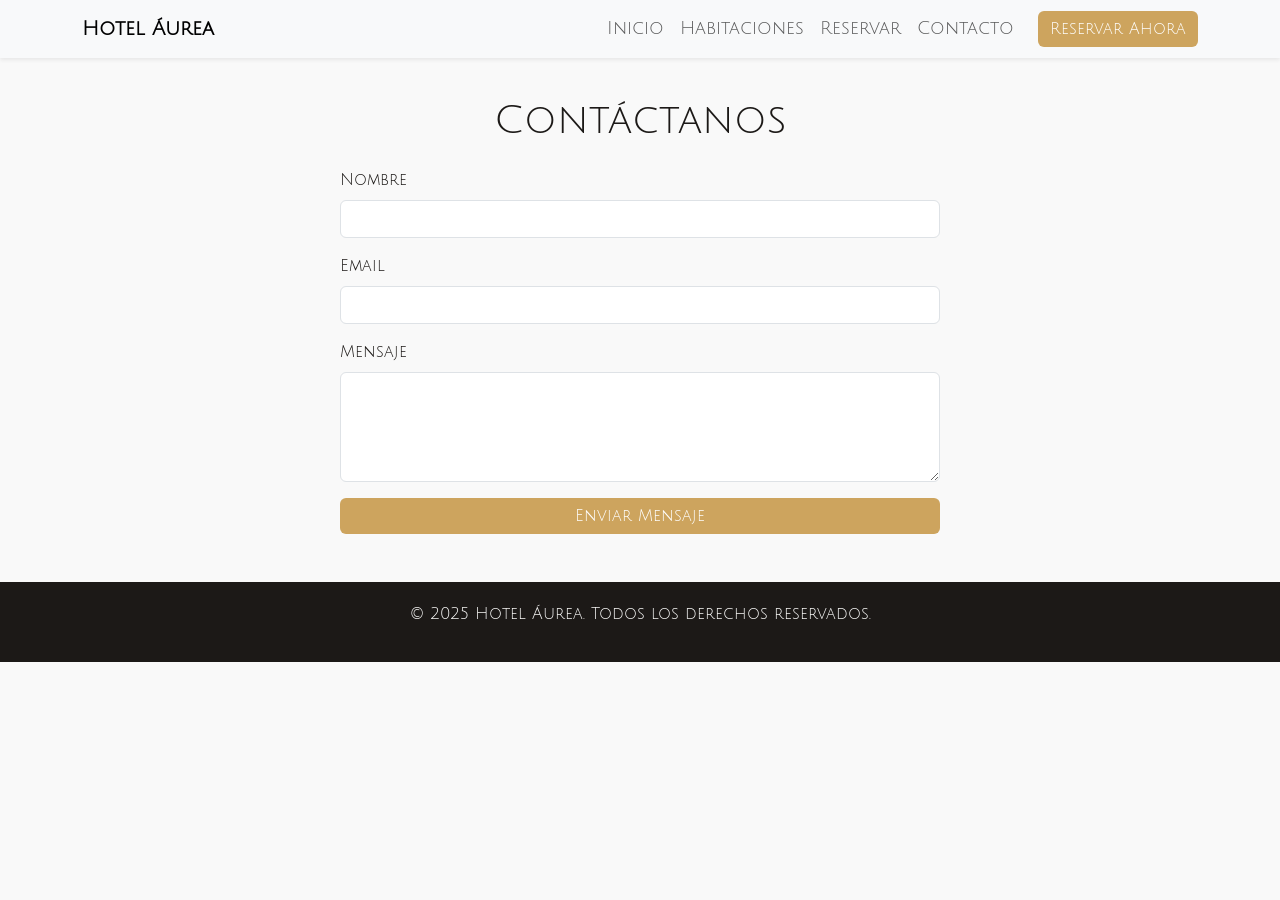
==== contacto.html @ 4ba91f66 "Add files via upload" ====
<!DOCTYPE html>
<html lang="es">
<head>
  <meta charset="UTF-8">
  <meta name="viewport" content="width=device-width, initial-scale=1.0">
  <title>Hotel Áurea - Contacto</title>
  <link href="https://cdn.jsdelivr.net/npm/bootstrap@5.3.3/dist/css/bootstrap.min.css" rel="stylesheet">
  <link rel="stylesheet" href="css/globals.css">
  <link rel="stylesheet" href="css/style.css">
</head>
<body>


  <nav class="navbar navbar-expand-lg bg-body-tertiary fixed-top shadow-sm">
    <div class="container">
      <a class="navbar-brand fw-bold" href="index.html">Hotel Áurea</a>
      <button class="navbar-toggler" type="button" data-bs-toggle="collapse" data-bs-target="#navbarNav">
        <span class="navbar-toggler-icon"></span>
      </button>
      <div class="collapse navbar-collapse justify-content-end" id="navbarNav">
        <ul class="navbar-nav">
          <li class="nav-item"><a class="nav-link" href="index.html">Inicio</a></li>
          <li class="nav-item"><a class="nav-link" href="habitaciones.html">Habitaciones</a></li>
          <li class="nav-item"><a class="nav-link" href="reservas.html">Reservar</a></li>
          <li class="nav-item"><a class="nav-link" href="contacto.html">Contacto</a></li>
        </ul>
        <a href="reservation.html" class="btn btn-gold ms-3">Reservar Ahora</a>
      </div>
    </div>
  </nav>


<section class="container py-5 mt-5">
  <h1 class="text-center mb-4">Contáctanos</h1>
  <form class="mx-auto" style="max-width:600px;">
    <div class="mb-3">
      <label class="form-label">Nombre</label>
      <input type="text" class="form-control" required>
    </div>
    <div class="mb-3">
      <label class="form-label">Email</label>
      <input type="email" class="form-control" required>
    </div>
    <div class="mb-3">
      <label class="form-label">Mensaje</label>
      <textarea class="form-control" rows="4" required></textarea>
    </div>
    <button type="submit" class="btn btn-gold w-100">Enviar Mensaje</button>
  </form>
</section>

<footer>
  <p>© 2025 Hotel Áurea. Todos los derechos reservados.</p>
</footer>

<script src="https://cdn.jsdelivr.net/npm/bootstrap@5.3.3/dist/js/bootstrap.bundle.min.js"></script>
</body>
</html>
---- css/globals.css ----
@import url('https://fonts.googleapis.com/css2?family=Julius+Sans+One&display=swap');

:root {
  --color-dorado: #cda45e;
  --color-dorado-oscuro: #b89448;
  --color-fondo: #f9f9f9;
  --color-texto: #1c1917;
  --color-footer: #1c1917;
  --color-footer-texto: #fafaf9;
}

body {
  font-family: 'Julius Sans One', sans-serif;
  background-color: var(--color-fondo);
  color: var(--color-texto);
  margin: 0;
  padding: 0;
}

.btn-gold {
  background-color: var(--color-dorado);
  color: white;
  border: none;
  transition: all 0.3s ease;
}

.btn-gold:hover {
  background-color: var(--color-dorado-oscuro);
}

.navbar {
  background-color: #d9d7d4;
  font-size: 1.1rem;
}

footer {
  background-color: var(--color-footer);
  color: var(--color-footer-texto);
  text-align: center;
  padding: 20px 0;
}
---- css/style.css ----
.hero {
  background: url('https://images.unsplash.com/photo-1600585154340-be6161a56a0c') center/cover no-repeat;
  color: white;
  height: 100vh;
  display: flex;
  flex-direction: column;
  justify-content: center;
  align-items: center;
  text-align: center;
  position: relative;
}

.hero::after {
  content: "";
  position: absolute;
  inset: 0;
  background-color: rgba(0, 0, 0, 0.5);
}

.hero .content {
  position: relative;
  z-index: 2;
}

.bloque-imagen {
  position: relative;
  overflow: hidden;
}

.bloque-imagen img {
  width: 100%;
  display: block;
}

.texto-superpuesto {
  position: absolute;
  top: 50%;
  left: 50%;
  transform: translate(-50%, -50%);
  color: #fff;
  font-size: 2.5rem;
  text-transform: uppercase;
  text-align: center;
  background: rgba(0, 0, 0, 0.3);
  padding: 10px 25px;
  border-radius: 10px;
  text-shadow: 0 2px 10px rgba(0, 0, 0, 0.5);
}
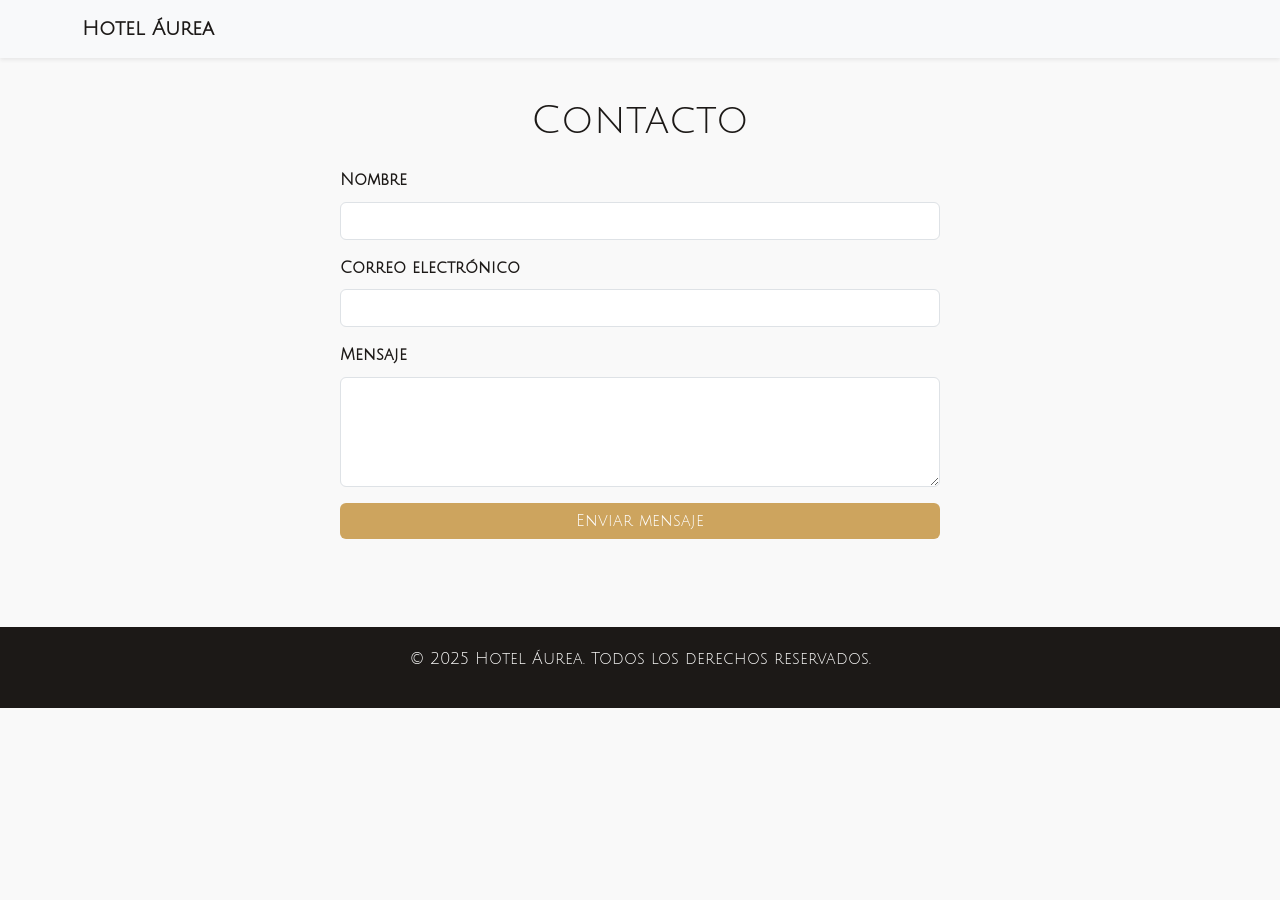
==== commit 8dc5a898: "Add files via upload" ====
--- a/contacto.html
+++ b/contacto.html
@@ -4,55 +4,50 @@
   <meta charset="UTF-8">
   <meta name="viewport" content="width=device-width, initial-scale=1.0">
   <title>Hotel Áurea - Contacto</title>
+
   <link href="https://cdn.jsdelivr.net/npm/bootstrap@5.3.3/dist/css/bootstrap.min.css" rel="stylesheet">
   <link rel="stylesheet" href="css/globals.css">
   <link rel="stylesheet" href="css/style.css">
 </head>
+
 <body>
 
+<a href="#contenido" class="skip-link">Saltar al contenido principal</a>
 
-  <nav class="navbar navbar-expand-lg bg-body-tertiary fixed-top shadow-sm">
-    <div class="container">
-      <a class="navbar-brand fw-bold" href="index.html">Hotel Áurea</a>
-      <button class="navbar-toggler" type="button" data-bs-toggle="collapse" data-bs-target="#navbarNav">
-        <span class="navbar-toggler-icon"></span>
-      </button>
-      <div class="collapse navbar-collapse justify-content-end" id="navbarNav">
-        <ul class="navbar-nav">
-          <li class="nav-item"><a class="nav-link" href="index.html">Inicio</a></li>
-          <li class="nav-item"><a class="nav-link" href="habitaciones.html">Habitaciones</a></li>
-          <li class="nav-item"><a class="nav-link" href="reservas.html">Reservar</a></li>
-          <li class="nav-item"><a class="nav-link" href="contacto.html">Contacto</a></li>
-        </ul>
-        <a href="reservation.html" class="btn btn-gold ms-3">Reservar Ahora</a>
-      </div>
-    </div>
-  </nav>
+<nav class="navbar navbar-expand-lg bg-body-tertiary fixed-top shadow-sm">
+  <div class="container">
+    <a class="navbar-brand fw-bold" href="index.html">Hotel Áurea</a>
+  </div>
+</nav>
 
+<main id="contenido" class="container py-5 mt-5">
 
-<section class="container py-5 mt-5">
-  <h1 class="text-center mb-4">Contáctanos</h1>
-  <form class="mx-auto" style="max-width:600px;">
-    <div class="mb-3">
-      <label class="form-label">Nombre</label>
-      <input type="text" class="form-control" required>
-    </div>
-    <div class="mb-3">
-      <label class="form-label">Email</label>
-      <input type="email" class="form-control" required>
-    </div>
-    <div class="mb-3">
-      <label class="form-label">Mensaje</label>
-      <textarea class="form-control" rows="4" required></textarea>
-    </div>
-    <button type="submit" class="btn btn-gold w-100">Enviar Mensaje</button>
-  </form>
-</section>
+<h1 class="text-center mb-4">Contacto</h1>
+
+<form class="mx-auto" style="max-width:600px;">
+  <div class="mb-3">
+    <label for="nombre" class="form-label">Nombre</label>
+    <input type="text" id="nombre" class="form-control" required>
+  </div>
+
+  <div class="mb-3">
+    <label for="email" class="form-label">Correo electrónico</label>
+    <input type="email" id="email" class="form-control" required>
+  </div>
+
+  <div class="mb-3">
+    <label for="mensaje" class="form-label">Mensaje</label>
+    <textarea id="mensaje" class="form-control" rows="4" required></textarea>
+  </div>
+
+  <button type="submit" class="btn btn-gold w-100">Enviar mensaje</button>
+</form>
+
+</main>
 
 <footer>
   <p>© 2025 Hotel Áurea. Todos los derechos reservados.</p>
 </footer>
 
-<script src="https://cdn.jsdelivr.net/npm/bootstrap@5.3.3/dist/js/bootstrap.bundle.min.js"></script>
 </body>
 </html>
--- a/css/globals.css
+++ b/css/globals.css
@@ -1,4 +1,3 @@
-
 @import url('https://fonts.googleapis.com/css2?family=Julius+Sans+One&display=swap');
 
 :root {
@@ -10,33 +9,124 @@
   --color-footer-texto: #fafaf9;
 }
 
+/* =====================
+   Estilos base
+===================== */
+
 body {
   font-family: 'Julius Sans One', sans-serif;
   background-color: var(--color-fondo);
   color: var(--color-texto);
   margin: 0;
   padding: 0;
+  line-height: 1.6;
 }
+
+/* =====================
+   Accesibilidad teclado
+===================== */
+
+a:focus,
+button:focus,
+input:focus,
+select:focus,
+textarea:focus {
+  outline: 3px solid var(--color-dorado);
+  outline-offset: 2px;
+}
+
+/* =====================
+   Skip link
+===================== */
+
+.skip-link {
+  position: absolute;
+  left: -999px;
+  top: 10px;
+  background-color: #000;
+  color: #fff;
+  padding: 10px 15px;
+  z-index: 9999;
+  text-decoration: none;
+  border-radius: 4px;
+}
+
+.skip-link:focus {
+  left: 10px;
+}
+
+/* =====================
+   Botones
+===================== */
 
 .btn-gold {
   background-color: var(--color-dorado);
-  color: white;
+  color: #ffffff;
   border: none;
-  transition: all 0.3s ease;
+  transition: background-color 0.3s ease;
 }
 
-.btn-gold:hover {
+.btn-gold:hover,
+.btn-gold:focus {
   background-color: var(--color-dorado-oscuro);
+  color: #ffffff;
 }
+
+/* =====================
+   Navegación
+===================== */
 
 .navbar {
   background-color: #d9d7d4;
   font-size: 1.1rem;
 }
 
+.navbar a {
+  color: var(--color-texto);
+}
+
+.navbar a:focus {
+  text-decoration: underline;
+}
+
+/* =====================
+   Formularios
+===================== */
+
+label {
+  font-weight: 600;
+}
+
+input,
+select,
+textarea {
+  font-size: 1rem;
+}
+
+/* =====================
+   Footer
+===================== */
+
 footer {
   background-color: var(--color-footer);
   color: var(--color-footer-texto);
   text-align: center;
   padding: 20px 0;
+  margin-top: 40px;
 }
+
+/* =====================
+   Texto oculto accesible
+===================== */
+
+.visually-hidden {
+  position: absolute;
+  width: 1px;
+  height: 1px;
+  padding: 0;
+  margin: -1px;
+  overflow: hidden;
+  clip: rect(0, 0, 0, 0);
+  white-space: nowrap;
+  border: 0;
+}
--- a/css/style.css
+++ b/css/style.css
@@ -1,10 +1,13 @@
+/* =====================
+   HERO
+===================== */
 
 .hero {
-  background: url('https://images.unsplash.com/photo-1600585154340-be6161a56a0c') center/cover no-repeat;
-  color: white;
-  height: 100vh;
+  background: url('https://images.unsplash.com/photo-1600585154340-be6161a56a0c')
+    center / cover no-repeat;
+  color: #ffffff;
+  min-height: 100vh;
   display: flex;
-  flex-direction: column;
   justify-content: center;
   align-items: center;
   text-align: center;
@@ -15,13 +18,19 @@
   content: "";
   position: absolute;
   inset: 0;
-  background-color: rgba(0, 0, 0, 0.5);
+  background-color: rgba(0, 0, 0, 0.55); /* Mejora contraste */
 }
 
 .hero .content {
   position: relative;
   z-index: 2;
+  max-width: 700px;
+  padding: 20px;
 }
+
+/* =====================
+   Bloques de imagen
+===================== */
 
 .bloque-imagen {
   position: relative;
@@ -38,12 +47,77 @@
   top: 50%;
   left: 50%;
   transform: translate(-50%, -50%);
-  color: #fff;
-  font-size: 2.5rem;
+  color: #ffffff;
+  font-size: 2.2rem;
   text-transform: uppercase;
   text-align: center;
-  background: rgba(0, 0, 0, 0.3);
+  background: rgba(0, 0, 0, 0.6); /* contraste AA */
   padding: 10px 25px;
   border-radius: 10px;
-  text-shadow: 0 2px 10px rgba(0, 0, 0, 0.5);
+  text-shadow: 0 2px 8px rgba(0, 0, 0, 0.6);
 }
+
+/* =====================
+   Habitaciones
+===================== */
+
+.card img {
+  width: 100%;
+  height: auto;
+}
+
+.card h2,
+.card h3 {
+  font-size: 1.2rem;
+}
+
+/* =====================
+   Pasos reserva
+===================== */
+
+.pasos {
+  display: flex;
+  justify-content: center;
+  gap: 3rem;
+  margin: 40px 0;
+}
+
+.paso {
+  text-align: center;
+  color: #666;
+}
+
+.paso-num {
+  width: 40px;
+  height: 40px;
+  border-radius: 50%;
+  background-color: #ddd;
+  color: #000;
+  display: flex;
+  align-items: center;
+  justify-content: center;
+  margin: 0 auto 8px;
+  font-weight: bold;
+}
+
+.paso.activo {
+  color: var(--color-dorado);
+  font-weight: bold;
+}
+
+.paso.activo .paso-num {
+  background-color: var(--color-dorado);
+  color: #ffffff;
+}
+
+/* =====================
+   Enlaces
+===================== */
+
+a {
+  text-decoration: none;
+}
+
+a:hover {
+  text-decoration: underline;
+}
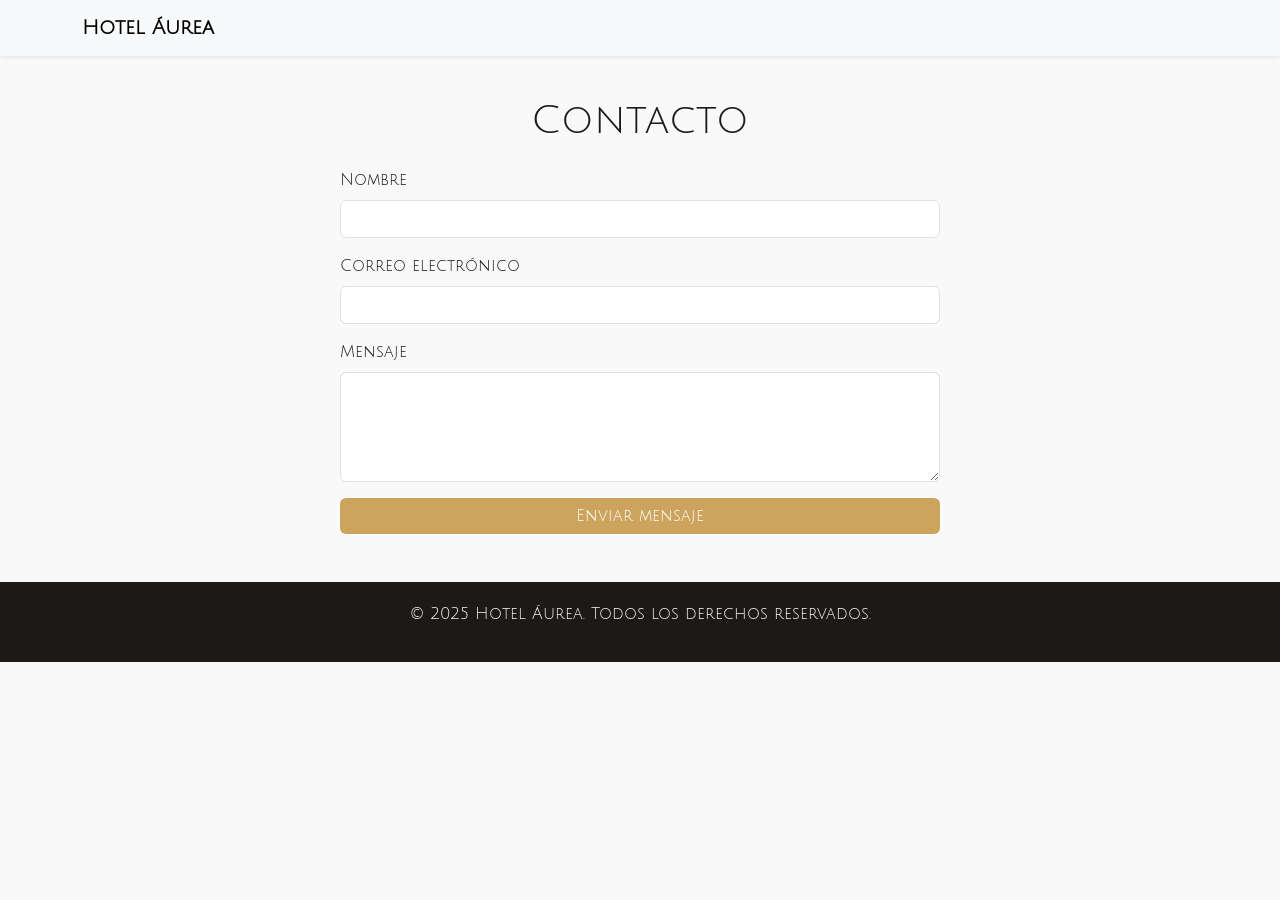
==== commit ea9146f1: "Add ContentSquare tracking snippet to all pages Co-Authored-By: Claude Sonnet 4.6 <noreply@anthropic" ====
--- a/contacto.html
+++ b/contacto.html
@@ -8,6 +8,23 @@
   <link href="https://cdn.jsdelivr.net/npm/bootstrap@5.3.3/dist/css/bootstrap.min.css" rel="stylesheet">
   <link rel="stylesheet" href="css/globals.css">
   <link rel="stylesheet" href="css/style.css">
+  <!-- ════════════════════════════════════════════
+       HOTJAR — Código de seguimiento  (hjid: 5234567)
+       Habilita automáticamente: Mapas de calor,
+       Grabaciones de sesión y Encuestas en página.
+       Sustituir 5234567 por el Site ID de tu cuenta.
+       ════════════════════════════════════════════ -->
+  <script>
+    (function(h,o,t,j,a,r){
+      h.hj=h.hj||function(){(h.hj.q=h.hj.q||[]).push(arguments)};
+      h._hjSettings={hjid:5234567,hjsv:6};
+      a=o.getElementsByTagName('head')[0];
+      r=o.createElement('script');r.async=1;
+      r.src=t+h._hjSettings.hjid+j+h._hjSettings.hjsv;
+      a.appendChild(r);
+    })(window,document,'https://static.hotjar.com/c/hotjar-','.js?sv=');
+  </script>
+  <script src="https://t.contentsquare.net/uxa/1a7d72758cce8.js"></script>
 </head>
 
 <body>
@@ -27,17 +44,17 @@
 <form class="mx-auto" style="max-width:600px;">
   <div class="mb-3">
     <label for="nombre" class="form-label">Nombre</label>
-    <input type="text" id="nombre" class="form-control" required>
+    <input type="text" id="nombre" class="form-control" required data-hj-suppress>
   </div>
 
   <div class="mb-3">
     <label for="email" class="form-label">Correo electrónico</label>
-    <input type="email" id="email" class="form-control" required>
+    <input type="email" id="email" class="form-control" required data-hj-suppress>
   </div>
 
   <div class="mb-3">
     <label for="mensaje" class="form-label">Mensaje</label>
-    <textarea id="mensaje" class="form-control" rows="4" required></textarea>
+    <textarea id="mensaje" class="form-control" rows="4" required data-hj-suppress></textarea>
   </div>
 
   <button type="submit" class="btn btn-gold w-100">Enviar mensaje</button>
@@ -49,5 +66,20 @@
   <p>© 2025 Hotel Áurea. Todos los derechos reservados.</p>
 </footer>
 
+<!-- ════════════════════════════════════════════
+     HOTJAR — Funcionalidad 3: Encuesta de satisfacción
+     Al enviar el formulario de contacto se registra
+     el evento 'contact_form_submitted' en Hotjar
+     para segmentar grabaciones y activar encuestas.
+     ════════════════════════════════════════════ -->
+<script>
+  document.querySelector('form').addEventListener('submit', function (e) {
+    e.preventDefault();
+    if (typeof hj === 'function') {
+      hj('event', 'contact_form_submitted');
+    }
+  });
+</script>
+
 </body>
 </html>
--- a/css/globals.css
+++ b/css/globals.css
@@ -1,3 +1,4 @@
+
 @import url('https://fonts.googleapis.com/css2?family=Julius+Sans+One&display=swap');
 
 :root {
@@ -9,124 +10,88 @@
   --color-footer-texto: #fafaf9;
 }
 
-/* =====================
-   Estilos base
-===================== */
-
 body {
   font-family: 'Julius Sans One', sans-serif;
   background-color: var(--color-fondo);
   color: var(--color-texto);
   margin: 0;
   padding: 0;
-  line-height: 1.6;
 }
 
-/* =====================
-   Accesibilidad teclado
-===================== */
+/* ── ACCESIBILIDAD ── */
+.skip-link {
+  position: absolute;
+  top: -100%;
+  left: 1rem;
+  background: var(--color-dorado);
+  color: #fff;
+  padding: 0.5rem 1rem;
+  border-radius: 0 0 6px 6px;
+  z-index: 9999;
+  transition: top 0.2s;
+}
+.skip-link:focus { top: 0; }
 
-a:focus,
-button:focus,
-input:focus,
-select:focus,
-textarea:focus {
-  outline: 3px solid var(--color-dorado);
-  outline-offset: 2px;
+/* ── BOTÓN DORADO ── */
+.btn-gold {
+  background-color: var(--color-dorado);
+  color: white;
+  border: none;
+  transition: background-color 0.3s ease, transform 0.2s ease;
+}
+.btn-gold:hover {
+  background-color: var(--color-dorado-oscuro);
+  color: white;
+  transform: translateY(-2px);
 }
 
-/* =====================
-   Skip link
-===================== */
-
-.skip-link {
-  position: absolute;
-  left: -999px;
-  top: 10px;
-  background-color: #000;
-  color: #fff;
-  padding: 10px 15px;
-  z-index: 9999;
-  text-decoration: none;
-  border-radius: 4px;
-}
-
-.skip-link:focus {
-  left: 10px;
-}
-
-/* =====================
-   Botones
-===================== */
-
-.btn-gold {
-  background-color: var(--color-dorado);
-  color: #ffffff;
-  border: none;
-  transition: background-color 0.3s ease;
-}
-
-.btn-gold:hover,
-.btn-gold:focus {
-  background-color: var(--color-dorado-oscuro);
-  color: #ffffff;
-}
-
-/* =====================
-   Navegación
-===================== */
-
+/* ── NAVBAR ── */
 .navbar {
   background-color: #d9d7d4;
   font-size: 1.1rem;
 }
 
-.navbar a {
-  color: var(--color-texto);
-}
-
-.navbar a:focus {
-  text-decoration: underline;
-}
-
-/* =====================
-   Formularios
-===================== */
-
-label {
-  font-weight: 600;
-}
-
-input,
-select,
-textarea {
-  font-size: 1rem;
-}
-
-/* =====================
-   Footer
-===================== */
-
+/* ── FOOTER ── */
 footer {
   background-color: var(--color-footer);
   color: var(--color-footer-texto);
   text-align: center;
   padding: 20px 0;
-  margin-top: 40px;
 }
 
-/* =====================
-   Texto oculto accesible
-===================== */
+/* ══════════════════════════════════════════════
+   ANIMACIÓN CSS 2D
+   Entrada escalonada del contenido del hero.
+   Usa translateY (eje Y, plano 2D) + opacidad.
+   El escalonamiento guía la mirada: título →
+   subtítulo → llamada a la acción.
+   ══════════════════════════════════════════════ */
+@keyframes fadeSlideUp {
+  from {
+    opacity: 0;
+    transform: translateY(40px);
+  }
+  to {
+    opacity: 1;
+    transform: translateY(0);
+  }
+}
 
-.visually-hidden {
-  position: absolute;
-  width: 1px;
-  height: 1px;
-  padding: 0;
-  margin: -1px;
-  overflow: hidden;
-  clip: rect(0, 0, 0, 0);
-  white-space: nowrap;
-  border: 0;
+/* Pulso del botón CTA: refuerzo visual para la
+   llamada a la acción principal tras la entrada */
+@keyframes pulseGold {
+  0%,
+  100% { box-shadow: 0 0 0 0 rgba(205, 164, 94, 0.55); }
+  50%  { box-shadow: 0 0 0 14px rgba(205, 164, 94, 0); }
 }
+
+/* Respeto a preferencias de movimiento reducido */
+@media (prefers-reduced-motion: reduce) {
+  *,
+  *::before,
+  *::after {
+    animation-duration: 0.01ms !important;
+    animation-iteration-count: 1 !important;
+    transition-duration: 0.01ms !important;
+  }
+}
--- a/css/style.css
+++ b/css/style.css
@@ -1,13 +1,12 @@
-/* =====================
-   HERO
-===================== */
-
+
+/* ── HERO ── */
 .hero {
-  background: url('https://images.unsplash.com/photo-1600585154340-be6161a56a0c')
+  background: url('https://images.unsplash.com/photo-1600585154340-be6161a56a0c?auto=format&fit=crop&q=80&w=1920')
     center / cover no-repeat;
-  color: #ffffff;
-  min-height: 100vh;
+  color: white;
+  height: 100vh;
   display: flex;
+  flex-direction: column;
   justify-content: center;
   align-items: center;
   text-align: center;
@@ -18,106 +17,189 @@
   content: "";
   position: absolute;
   inset: 0;
-  background-color: rgba(0, 0, 0, 0.55); /* Mejora contraste */
+  background-color: rgba(0, 0, 0, 0.5);
 }
 
 .hero .content {
   position: relative;
   z-index: 2;
-  max-width: 700px;
-  padding: 20px;
-}
-
-/* =====================
-   Bloques de imagen
-===================== */
-
+}
+
+/* ── ANIMACIÓN CSS 2D aplicada al hero ──
+   Cada elemento entra con un retardo mayor,
+   creando una secuencia que dirige la atención
+   de forma natural de arriba a abajo.            */
+.hero h1 {
+  animation: fadeSlideUp 0.9s ease both;
+  animation-delay: 0.3s;
+}
+
+.hero .lead {
+  animation: fadeSlideUp 0.9s ease both;
+  animation-delay: 0.6s;
+}
+
+.hero .btn-gold.btn-lg {
+  animation:
+    fadeSlideUp 0.9s ease both 0.9s,
+    pulseGold   2.5s ease-in-out 2.2s infinite;
+}
+
+
+/* ══════════════════════════════════════════════
+   ANIMACIÓN CSS 3D — Flip card de instalaciones
+   Al pasar el cursor (o enfocar con teclado) la
+   tarjeta gira 180° sobre el eje Y, revelando
+   información descriptiva en el reverso.
+   Mejora UX: contexto sin saturar la vista.
+   ══════════════════════════════════════════════ */
 .bloque-imagen {
   position: relative;
+  height: 420px;
+  /* Perspectiva alta → tarjeta plana y realista */
+  perspective: 2400px;
+  cursor: pointer;
+  transition: box-shadow 0.5s ease;
+}
+
+/* Sombra que simula que la tarjeta se levanta al girar */
+.bloque-imagen:hover,
+.bloque-imagen:focus-within {
+  box-shadow: 0 28px 70px rgba(0, 0, 0, 0.28);
+}
+
+.flip-inner {
+  position: relative;
+  width: 100%;
+  height: 100%;
+  transform-style: preserve-3d;
+  /* 1.4 s · ease-in-out asimétrico: arranca despacio,
+     acelera al pasar por 90° y vuelve a frenar suavemente
+     al posar — idéntico al movimiento de una tarjeta real */
+  transition: transform 1.4s cubic-bezier(0.42, 0, 0.16, 1);
+}
+
+/* Se activa con ratón O con teclado (focus-within) */
+.bloque-imagen:hover .flip-inner,
+.bloque-imagen:focus-within .flip-inner {
+  transform: rotateY(180deg);
+}
+
+.flip-front,
+.flip-back {
+  position: absolute;
+  inset: 0;
+  backface-visibility: hidden;          /* oculta la cara no visible */
+  -webkit-backface-visibility: hidden;
   overflow: hidden;
 }
 
-.bloque-imagen img {
+/* CARA DELANTERA */
+.flip-front img {
   width: 100%;
+  height: 100%;
+  object-fit: cover;
   display: block;
 }
+
 
 .texto-superpuesto {
   position: absolute;
-  top: 50%;
+  bottom: 1.5rem;
   left: 50%;
-  transform: translate(-50%, -50%);
-  color: #ffffff;
-  font-size: 2.2rem;
-  text-transform: uppercase;
+  transform: translateX(-50%);
+  color: #fff;
+  font-size: 2rem;
+  text-transform: uppercase;
+  background: rgba(0, 0, 0, 0.35);
+  padding: 8px 24px;
+  border-radius: 8px;
+  text-shadow: 0 2px 10px rgba(0, 0, 0, 0.5);
+  white-space: nowrap;
+}
+
+/* CARA TRASERA */
+.flip-back {
+  background: linear-gradient(145deg, #1c1917 0%, #2e2722 55%, #3d3530 100%);
+  color: #f5f0e8;
+  transform: rotateY(180deg);   /* empieza invertida, visible al girar */
+  display: flex;
+  flex-direction: column;
+  justify-content: center;
+  align-items: center;
   text-align: center;
-  background: rgba(0, 0, 0, 0.6); /* contraste AA */
-  padding: 10px 25px;
-  border-radius: 10px;
-  text-shadow: 0 2px 8px rgba(0, 0, 0, 0.6);
-}
-
-/* =====================
-   Habitaciones
-===================== */
-
-.card img {
-  width: 100%;
-  height: auto;
-}
-
-.card h2,
-.card h3 {
-  font-size: 1.2rem;
-}
-
-/* =====================
-   Pasos reserva
-===================== */
-
-.pasos {
+  padding: 2.5rem 2rem;
+  gap: 1rem;
+}
+
+.flip-back h3 {
+  font-size: 1.8rem;
+  color: var(--color-dorado);
+  text-transform: uppercase;
+  letter-spacing: 0.1em;
+  margin: 0;
+}
+
+.flip-back p {
+  font-size: 0.95rem;
+  line-height: 1.7;
+  opacity: 0.9;
+  margin: 0;
+  max-width: 360px;
+}
+
+
+/* ══════════════════════════════════════════════
+   SECCIÓN DE ESTADÍSTICAS
+   Destino de la animación JavaScript (contador).
+   Aporta credibilidad y confianza al usuario.
+   ══════════════════════════════════════════════ */
+.stats-section {
+  background-color: var(--color-texto);
+  color: var(--color-footer-texto);
+  padding: 5rem 0;
+}
+
+.stats-section h2.seccion-titulo {
+  text-align: center;
+  color: var(--color-dorado);
+  font-size: 0.85rem;
+  letter-spacing: 0.25em;
+  text-transform: uppercase;
+  margin-bottom: 3rem;
+  opacity: 0.8;
+}
+
+.stat-card {
+  padding: 1.5rem 1rem;
+}
+
+.stat-display {
   display: flex;
+  align-items: baseline;
   justify-content: center;
-  gap: 3rem;
-  margin: 40px 0;
-}
-
-.paso {
-  text-align: center;
-  color: #666;
-}
-
-.paso-num {
-  width: 40px;
-  height: 40px;
-  border-radius: 50%;
-  background-color: #ddd;
-  color: #000;
-  display: flex;
-  align-items: center;
-  justify-content: center;
-  margin: 0 auto 8px;
-  font-weight: bold;
-}
-
-.paso.activo {
-  color: var(--color-dorado);
-  font-weight: bold;
-}
-
-.paso.activo .paso-num {
-  background-color: var(--color-dorado);
-  color: #ffffff;
-}
-
-/* =====================
-   Enlaces
-===================== */
-
-a {
-  text-decoration: none;
-}
-
-a:hover {
-  text-decoration: underline;
-}
+  gap: 3px;
+  line-height: 1;
+  margin-bottom: 0.75rem;
+}
+
+.stat-number {
+  font-size: 3.5rem;
+  color: var(--color-dorado);
+  font-weight: 700;
+  min-width: 1ch;
+  display: inline-block;
+}
+
+.stat-suffix {
+  font-size: 2rem;
+  color: var(--color-dorado);
+}
+
+.stat-label {
+  font-size: 0.8rem;
+  text-transform: uppercase;
+  letter-spacing: 0.15em;
+  opacity: 0.65;
+  margin: 0;
+}
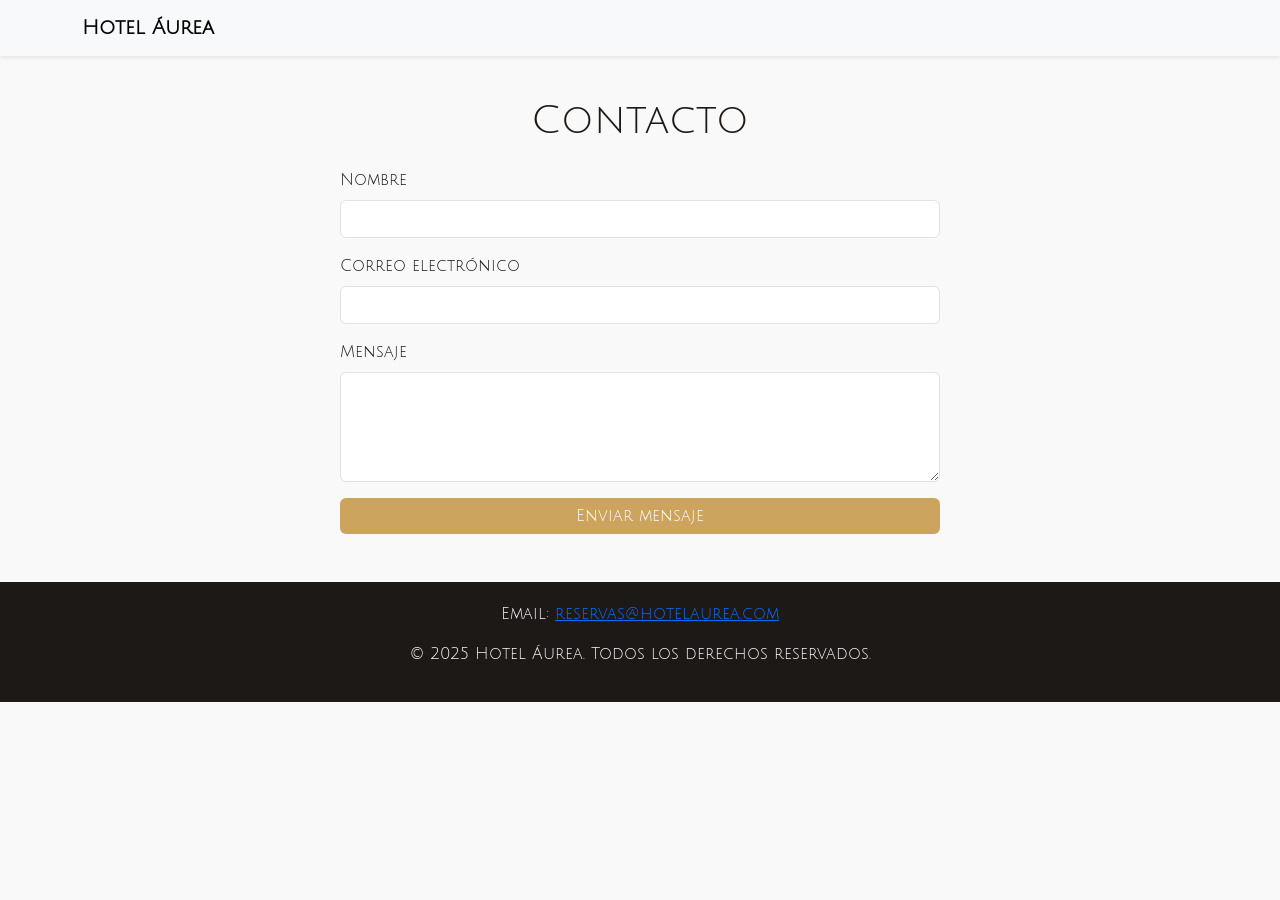
==== commit f7746b18: "Update contacto.html with email and footer changes Added email contact information and updated foote" ====
--- a/contacto.html
+++ b/contacto.html
@@ -63,7 +63,10 @@
 </main>
 
 <footer>
-  <p>© 2025 Hotel Áurea. Todos los derechos reservados.</p>
+  <p>
+  <i class="bi bi-envelope-fill"></i> 
+  Email: <a href="mailto:reservas@hotelaurea.com">reservas@hotelaurea.com</a>
+</p><p>© 2025 Hotel Áurea. Todos los derechos reservados.</p>
 </footer>
 
 <!-- ════════════════════════════════════════════
@@ -83,3 +86,4 @@
 
 </body>
 </html>
+
